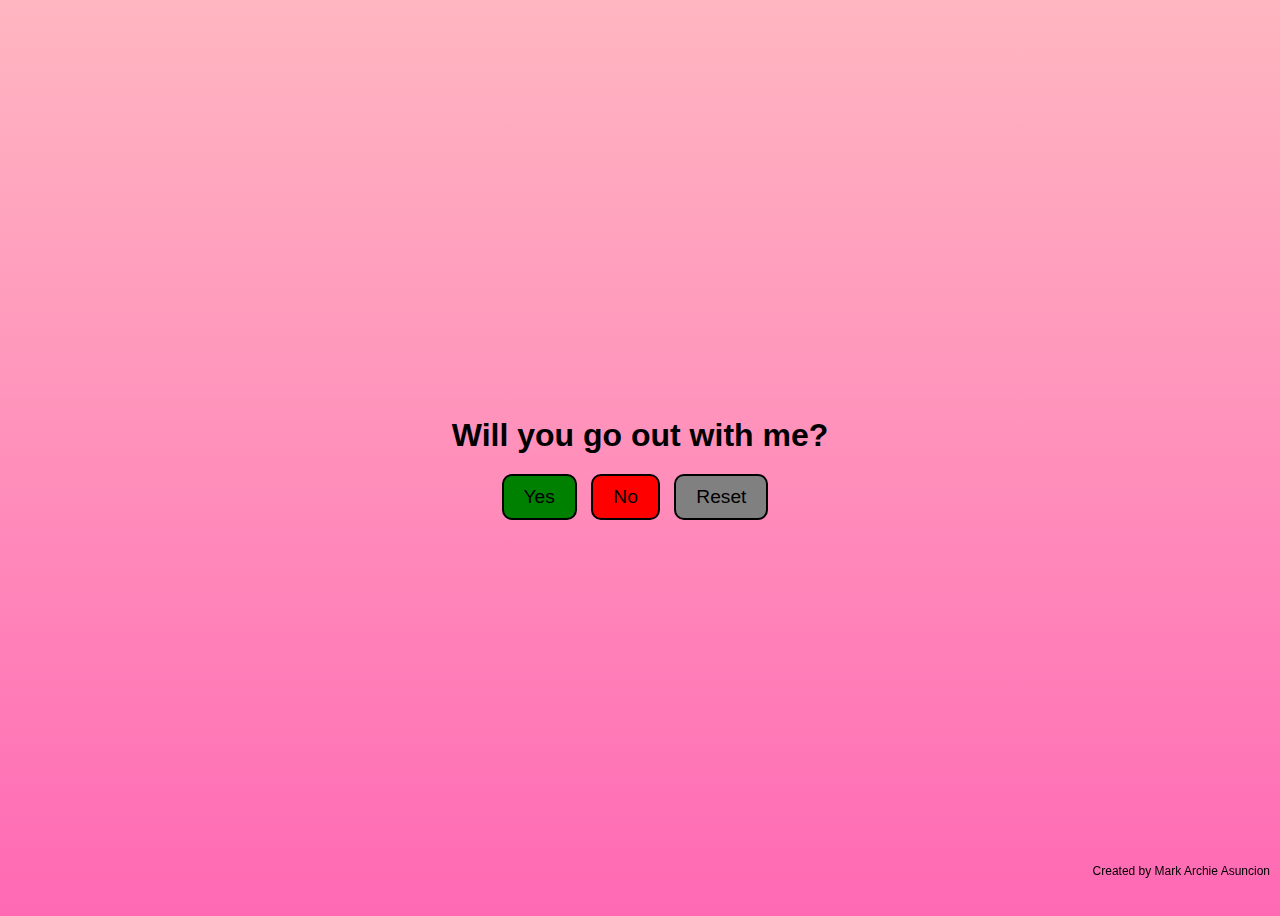
==== index.html @ 7f15de19 "Add files via upload" ====
<!DOCTYPE html>
<html>
<head>
    <title>Be My Valentine</title>
    <link rel="website icon" type="png"
    href="heart icon1.png">
    <style>
        :root {
            --main-color: linear-gradient(to bottom, #ffb6c1, #ff69b4);
            --font-family: "Open Sans", sans-serif;
            --text-color: black;
        }
        body {
            background: var(--main-color);
            font-family: var(--font-family);
        }
        .wrapper {
            display: flex;
            justify-content: center;
            align-items: center;
            height: 100vh;
        }
        .container {
            text-align: center;
            padding: 20px;
        }
        #question {
            font-size: 2em;
            margin-bottom: 20px;
            font-weight: bold;
            color: var(--text-color);
        }
        .btn {
            padding: 10px 20px;
            font-size: 1.2em;
            margin-right: 10px;
            border-radius: 10px;
            transition: all 0.2s ease-in-out;
            color: var(--text-color);
            border: 2px solid var(--text-color);
        }
        .btn:hover {
            transform: scale(1.1);
            background-color: #ff7f50;
            color: white;
        }
        #yes {
            background-color: green;
        }
        #no {
            background-color: red;
        }
        #reset {
            background-color: grey;
        }
        .watermark {
            position: fixed;
            bottom: 10px;
            right: 10px;
            font-family: var(--font-family);
            font-size: 12px;
            color: var(--text-color);
        }
    </style>
</head>
<body>
    <main>
        <div class="wrapper">
            <div class="container">
                <h1 id="question">Will you go out with me?</h1>
                <button class="btn" id="yes">Yes</button>
                <button class="btn" id="no">No</button>
                <button class="btn" id="reset">Reset</button>
            </div>
        </div>
    </main>
    <footer>
        <p class="watermark">Created by Mark Archie Asuncion</p>
    </footer>
    <script>
        const noBtn = document.getElementById('no');
        const yesBtn = document.getElementById('yes');
        const ques = document.getElementById('question');
        noBtn.addEventListener("click", ()=>{
            let rand = Math.floor(Math.random() * (500 - 100) + 1);
            let rand2 = Math.floor(Math.random() * (-300 - 100) + 1);
            noBtn.style.transform = "translate("+rand+"px,"+rand2+"px)";
        });
        yesBtn.addEventListener("click", ()=>{
            ques.innerHTML = "ikaw ha <3"
        });
        const resetBtn = document.getElementById('reset');
        resetBtn.addEventListener("click", () => {
            noBtn.style.transform = "translate(0, 0)";
            ques.innerHTML= "Will you go out with me?";
        });
    </script>
  </body>
</html>
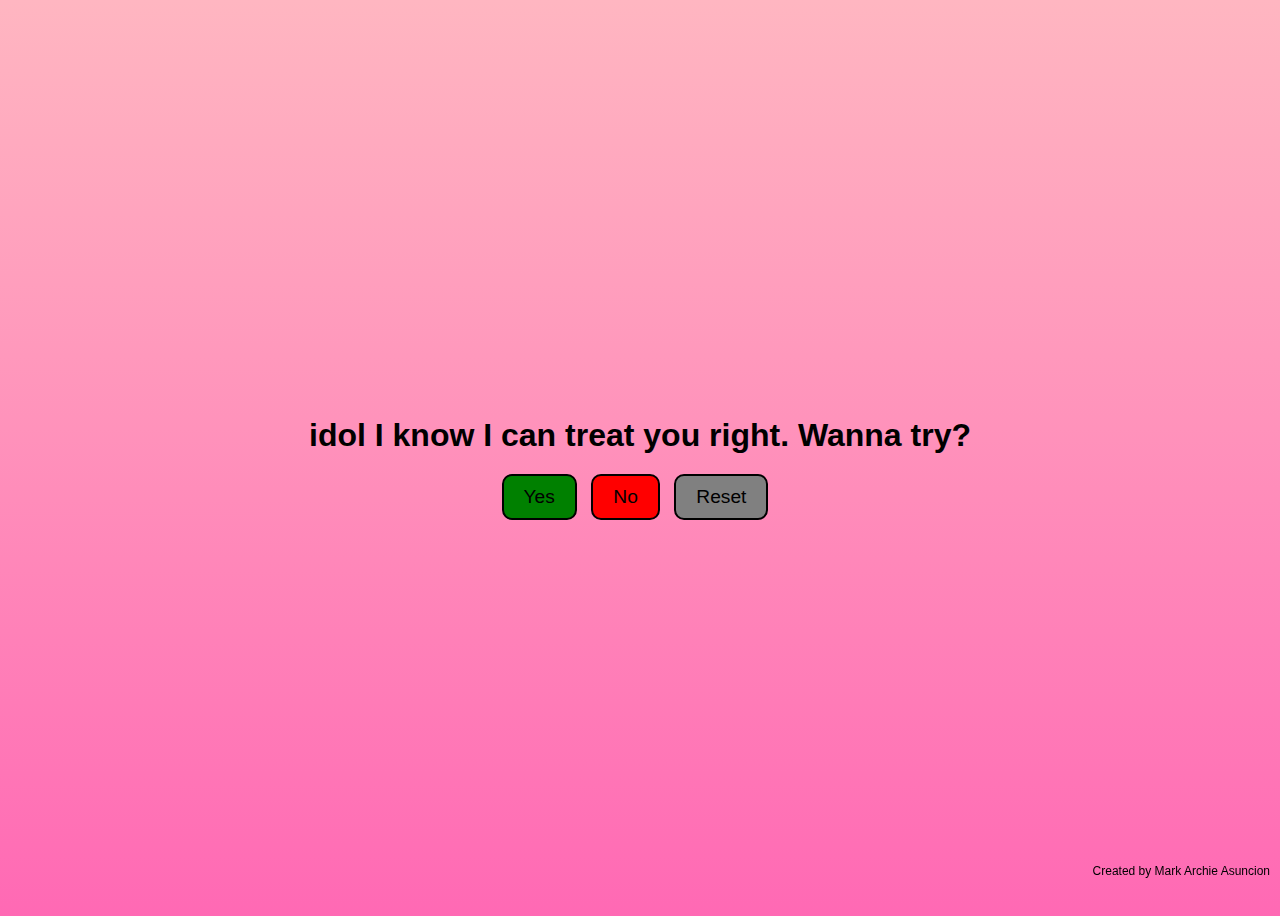
==== commit 1bd40f99: "Add files via upload" ====
--- a/index.html
+++ b/index.html
@@ -1,7 +1,7 @@
 <!DOCTYPE html>
 <html>
 <head>
-    <title>Be My Valentine</title>
+    <title>Ako nalng kasi idol</title>
     <link rel="website icon" type="png"
     href="heart icon1.png">
     <style>
@@ -62,12 +62,13 @@
             color: var(--text-color);
         }
     </style>
+    <bgsound src="paninindigan kita.mp3" loop=2>
 </head>
 <body>
     <main>
         <div class="wrapper">
             <div class="container">
-                <h1 id="question">Will you go out with me?</h1>
+                <h1 id="question">idol I know I can treat you right. Wanna try?</h1>
                 <button class="btn" id="yes">Yes</button>
                 <button class="btn" id="no">No</button>
                 <button class="btn" id="reset">Reset</button>
@@ -81,18 +82,18 @@
         const noBtn = document.getElementById('no');
         const yesBtn = document.getElementById('yes');
         const ques = document.getElementById('question');
-        noBtn.addEventListener("click", ()=>{
+        noBtn.addEventListener("mouseover", ()=>{
             let rand = Math.floor(Math.random() * (500 - 100) + 1);
             let rand2 = Math.floor(Math.random() * (-300 - 100) + 1);
             noBtn.style.transform = "translate("+rand+"px,"+rand2+"px)";
         });
         yesBtn.addEventListener("click", ()=>{
-            ques.innerHTML = "ikaw ha <3"
+            ques.innerHTML = "idol naman <3"
         });
         const resetBtn = document.getElementById('reset');
         resetBtn.addEventListener("click", () => {
             noBtn.style.transform = "translate(0, 0)";
-            ques.innerHTML= "Will you go out with me?";
+            ques.innerHTML= "idol I know I can treat you right. Wanna try?";
         });
     </script>
   </body>
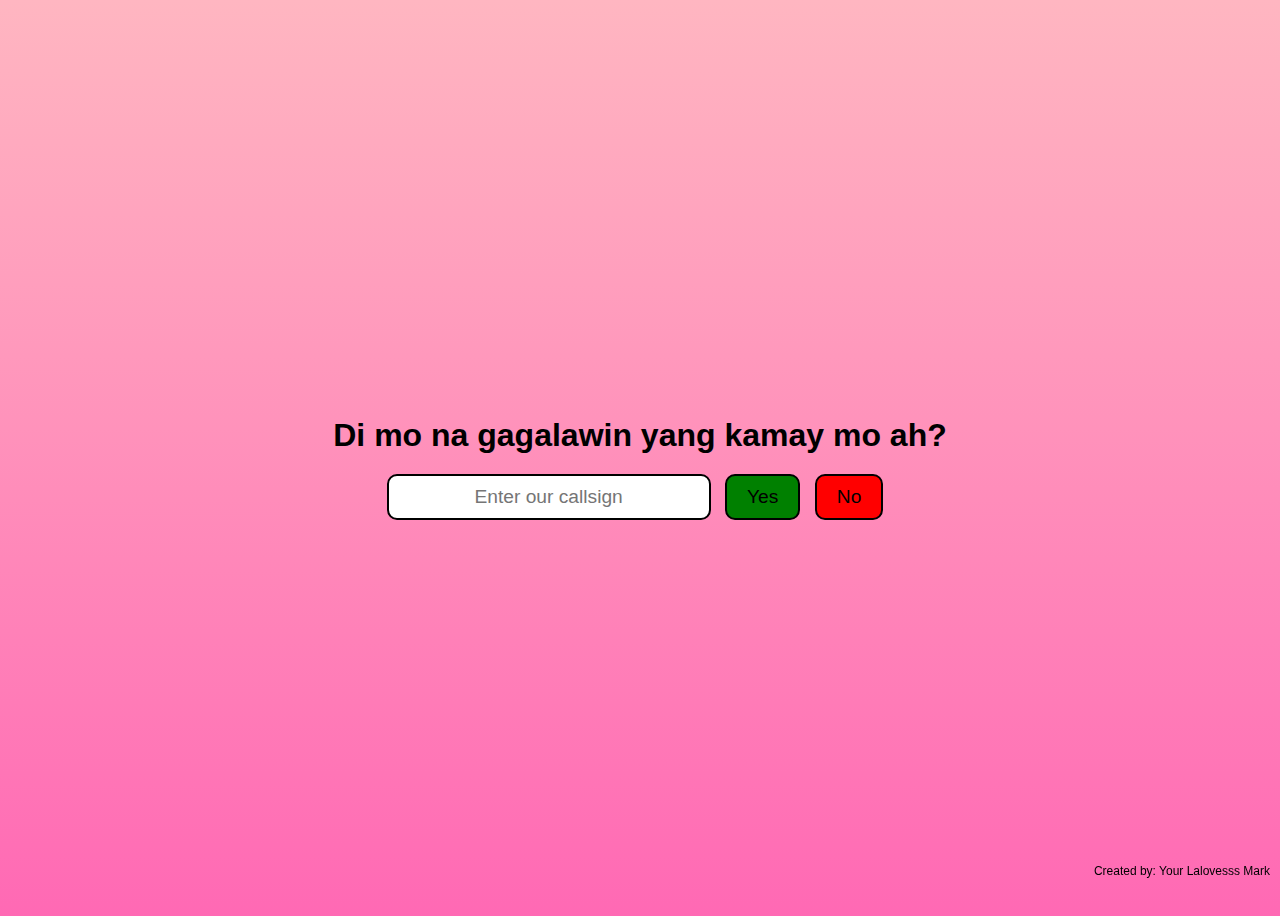
==== commit 491d6dae: "Add files via upload" ====
--- a/index.html
+++ b/index.html
@@ -1,9 +1,8 @@
 <!DOCTYPE html>
 <html>
 <head>
-    <title>Ako nalng kasi idol</title>
-    <link rel="website icon" type="png"
-    href="heart icon1.png">
+    <title>Lalovesss</title>
+    <link rel="website icon" type="png" href="heart icon1.png">
     <style>
         :root {
             --main-color: linear-gradient(to bottom, #ffb6c1, #ff69b4);
@@ -50,9 +49,6 @@
         #no {
             background-color: red;
         }
-        #reset {
-            background-color: grey;
-        }
         .watermark {
             position: fixed;
             bottom: 10px;
@@ -61,40 +57,51 @@
             font-size: 12px;
             color: var(--text-color);
         }
+        input[type="text"] {
+            font-size: 1.2em;
+            padding: 10px;
+            border-radius: 10px;
+            border: 2px solid var(--text-color);
+            margin-right: 10px;
+            text-align: center;
+            width: 300px;
+            max-width: 100%;
+        }
     </style>
-    <bgsound src="paninindigan kita.mp3" loop=2>
 </head>
 <body>
     <main>
         <div class="wrapper">
             <div class="container">
-                <h1 id="question">idol I know I can treat you right. Wanna try?</h1>
+                <h1 id="question">Di mo na gagalawin yang kamay mo ah?</h1>
+                <input type="text" id="name" placeholder="Enter our callsign">
                 <button class="btn" id="yes">Yes</button>
                 <button class="btn" id="no">No</button>
-                <button class="btn" id="reset">Reset</button>
             </div>
         </div>
     </main>
     <footer>
-        <p class="watermark">Created by Mark Archie Asuncion</p>
+        <p class="watermark">Created by: Your Lalovesss Mark</p>
     </footer>
     <script>
         const noBtn = document.getElementById('no');
         const yesBtn = document.getElementById('yes');
         const ques = document.getElementById('question');
+        const nameInput = document.getElementById('name');
+        
         noBtn.addEventListener("mouseover", ()=>{
             let rand = Math.floor(Math.random() * (500 - 100) + 1);
             let rand2 = Math.floor(Math.random() * (-300 - 100) + 1);
             noBtn.style.transform = "translate("+rand+"px,"+rand2+"px)";
         });
+
         yesBtn.addEventListener("click", ()=>{
-            ques.innerHTML = "idol naman <3"
-        });
-        const resetBtn = document.getElementById('reset');
-        resetBtn.addEventListener("click", () => {
-            noBtn.style.transform = "translate(0, 0)";
-            ques.innerHTML= "idol I know I can treat you right. Wanna try?";
+            const name = nameInput.value;
+            ques.innerHTML = "Happy Birthday and I Love You " + name + " <3";
+            setTimeout(function() {
+                window.location.href = "index1.html";
+            }, 7000);
         });
     </script>
-  </body>
+</body>
 </html>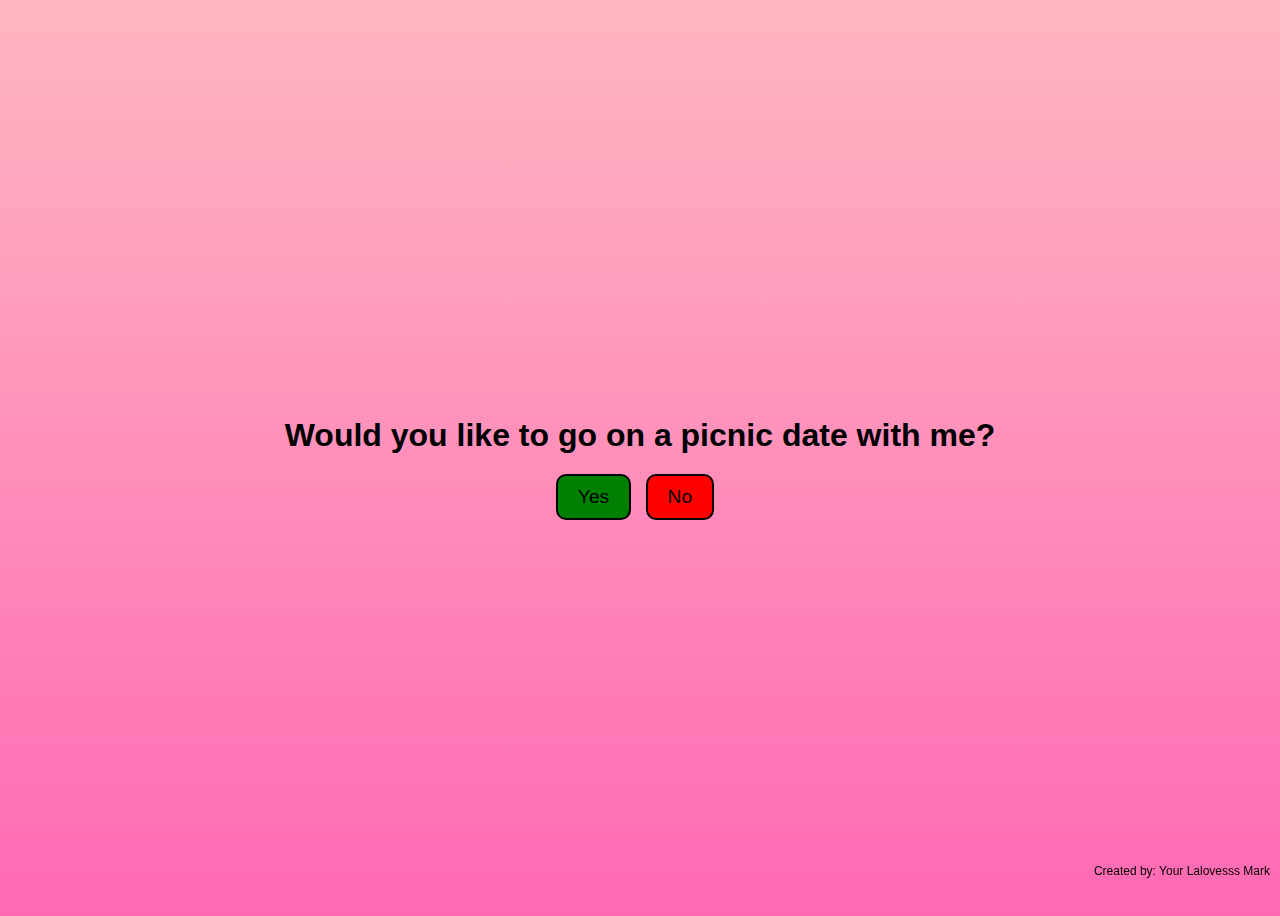
==== commit 5851d764: "Add files via upload" ====
--- a/index.html
+++ b/index.html
@@ -57,24 +57,13 @@
             font-size: 12px;
             color: var(--text-color);
         }
-        input[type="text"] {
-            font-size: 1.2em;
-            padding: 10px;
-            border-radius: 10px;
-            border: 2px solid var(--text-color);
-            margin-right: 10px;
-            text-align: center;
-            width: 300px;
-            max-width: 100%;
-        }
     </style>
 </head>
 <body>
     <main>
         <div class="wrapper">
             <div class="container">
-                <h1 id="question">Di mo na gagalawin yang kamay mo ah?</h1>
-                <input type="text" id="name" placeholder="Enter our callsign">
+                <h1 id="question">Would you like to go on a picnic date with me?</h1>
                 <button class="btn" id="yes">Yes</button>
                 <button class="btn" id="no">No</button>
             </div>
@@ -87,20 +76,15 @@
         const noBtn = document.getElementById('no');
         const yesBtn = document.getElementById('yes');
         const ques = document.getElementById('question');
-        const nameInput = document.getElementById('name');
-        
-        noBtn.addEventListener("mouseover", ()=>{
+
+        noBtn.addEventListener("mouseover", () => {
             let rand = Math.floor(Math.random() * (500 - 100) + 1);
             let rand2 = Math.floor(Math.random() * (-300 - 100) + 1);
-            noBtn.style.transform = "translate("+rand+"px,"+rand2+"px)";
+            noBtn.style.transform = "translate(" + rand + "px," + rand2 + "px)";
         });
 
-        yesBtn.addEventListener("click", ()=>{
-            const name = nameInput.value;
-            ques.innerHTML = "Happy Birthday and I Love You " + name + " <3";
-            setTimeout(function() {
-                window.location.href = "index1.html";
-            }, 7000);
+        yesBtn.addEventListener("click", () => {
+            ques.innerHTML = "Aacckkk, Tomorrow 4pm, Mwaaa <3";
         });
     </script>
 </body>
